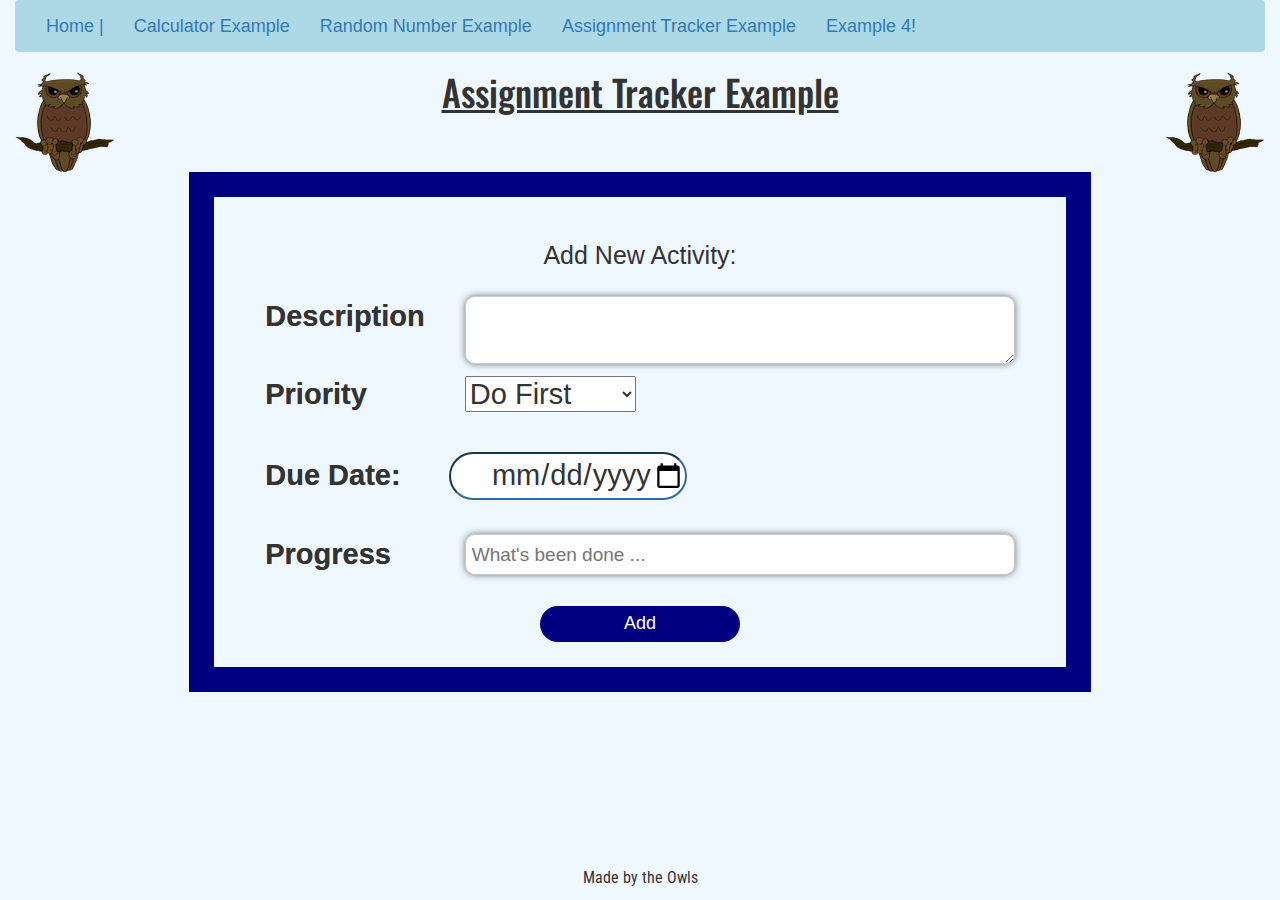
==== Assignment.html @ bef8b6e4 "Merge remote-tracking branch 'origin/master'" ====
<!DOCTYPE html>
<html lang="en">
<head>
    <meta charset="UTF-8">
    <meta name="viewport" content="width=device-width, initial-scale=1">
    <link rel="stylesheet" href="https://maxcdn.bootstrapcdn.com/bootstrap/3.4.0/css/bootstrap.min.css">
    <link rel="stylesheet" href="styles.css">
    <link rel="stylesheet" href="justinsonnen.css"> 
    <link href="https://fonts.googleapis.com/css?family=Oswald|Roboto+Condensed" rel="stylesheet">
<!--    <link rel="stylesheet" href="https://maxcdn.bootstrapcdn.com/bootstrap/3.3.7/css/bootstrap.min.css" integrity="sha384-BVYiiSIFeK1dGmJRAkycuHAHRg32OmUcww7on3RYdg4Va+PmSTsz/K68vbdEjh4u" crossorigin="anonymous">-->
    <link rel="shortcut icon" type="image/png" href="favicon-16x16.png"/>
    <script src="chance.js"></script>
    <script src="justinsonnen.js"></script>
    <script src="calc.js"></script>
    <script src="https://ajax.googleapis.com/ajax/libs/jquery/3.3.1/jquery.min.js"></script>
    <script src="https://maxcdn.bootstrapcdn.com/bootstrap/3.4.0/js/bootstrap.min.js"></script>

<!--    <script src="https://code.jquery.com/jquery-3.1.1.min.js" integrity="sha256-hVVnYaiADRTO2PzUGmuLJr8BLUSjGIZsDYGmIJLv2b8=" crossorigin="anonymous"></script>-->
<!--    <script src="https://maxcdn.bootstrapcdn.com/bootstrap/3.3.7/js/bootstrap.min.js" integrity="sha384-Tc5IQib027qvyjSMfHjOMaLkfuWVxZxUPnCJA7l2mCWNIpG9mGCD8wGNIcPD7Txa" crossorigin="anonymous"></script>-->

    <title>Owls</title>
</head>

<body onload="fetchAssn()" >
<div class="main-container">
    <div class="container-fluid">
        <nav class="navbar container-fluid">
            <a class="navbar-brand" href="index.html">Home |</a>
            <a class="navbar-brand" href="calculator.html">Calculator Example</a>
            <a class="navbar-brand" href="NumberGame.html">Random Number Example</a>
            <a class="navbar-brand" href="Assignment.html">Assignment Tracker Example</a>
            <a class="navbar-brand" href="Example4.html">Example 4!</a>
        </nav>
        <div class="text-center">
            <h1><span><img alt="Picture of an owl." src="owl-clip-art-23.png" class="leftImage"/></span>
                Assignment Tracker Example
                <span><img alt="Picture of an owl." src="owl-clip-art-23.png" class="rightImage"/></span>
            </h1>
        </div>
    </div>
    <div class="container">

      <div class= "content_container">
       <div class = "content_box">

        <h3 id= "sub_title">Add New Activity:</h3>

         <div id="form_box">

          <form id="assignmentInputForm">
           <div class="form-group">
             <label for= "assignmentDescInput">Description</label>
             <textarea rows="2" cols="20" class="input_box" id="assignmentDescInput" placeholder="What is the task...">
             </textarea>
           </div>

           <div class="form-group">
             <label class="select_box" for="assignmentPriorityInput">Priority</label>
             <select id="assignmentPriorityInput">
               <option value="Do First">Do First</option>
               <option value="Get Started">Get Started</option>
               <option value="No Rush">No Rush</option>
             </select>
           </div>

           <div class="form-group">
            <label class=select_box" for="duedate">Due Date:</label>
            <input type="date" id="duedate" name="duedate" value="dd-MM-yyyy"
              min="dd-MM-yyyy" max="dd-MM-yyyy">
           </div>

           <div class="form-group">
             <label for="progressInput">Progress</label>
             <input type="text" class="input_box" id="progressInput" placeholder="What's been done ...">
           </div>

           <div class="button_container">
            <button type="submit" class="button" onclick="saveAssignment()">Add</button>
           </div>
          </form>

         </div>
        </div>
       </div>
      <div class="col-lg-12">
        <div id="assignmentsList">
        </div>
      </div>
    </div>
        <footer>
            <div class="text-center">
            <p> Made by the Owls </p>
            </div>
        </footer>
    </div>
</body>
</html>
---- styles.css ----
html,
body {
    height: 100%;
    position: relative;
}

.main-container {
    min-height: 100vh; /* will cover the 100% of viewport */
    overflow: hidden;
    display: block;
    position: relative;
    padding-bottom: 100px; /* height of your footer */
}

.rightImage{
    float: right;
}
.leftImage{
    float: left;
}

.navbar {
    background: lightblue;
}
body {
    background: aliceblue;
}

h1, h2{
    text-decoration: underline;
}



input{
    text-align: right;
    border-radius: 50px;
    border-color: #2e6da4;}
output {
    display: inline;
}

h1, h2{
    font-family: 'Oswald', sans-serif;
}

h3{
    text-emphasis: black;
}

p, li{
    font-family: 'Roboto Condensed', sans-serif;
    font-size: medium;
}

#addResult, #subResult, #divResult, #multResult{
    color: green;
}

#addError, #subError, #multError, #divError{
    color: red;
}
#addButton, #subButton, #divButton, #multButton{
    margin: 2%;
}

.scriptExample{
    text-decoration: underline;
}

footer {
    position: absolute;
    bottom: 0;
    width: 100%;
}
---- justinsonnen.css ----
#main_title {
  font-size: 40px;
  text-align: center;
  width: 100%
}


#sub_title {
  font-size: 25px;
}

.content_container {
  text-align: center;
}


.content_box{
  display: inline-block;
  padding: 25px;
  border: 25px solid navy;
}


.form-group {
  text-align: left;
  padding: 6px;
  font-size: 29px;
  margin: 20px;
  text-shadow: 0px 0px 0px rgba(66,66,66,.79);   
}


.form-group label {
  padding-right: 40px;
}


.input_box {
  width: 550px;
  padding: 6px;
  font-size: 19px;
  border-width: 1px;
  border-color: #CCCCCC;
  background-color: #FFFFFF;
  color: #000000;
  border-style: solid;
  border-radius: 10px;
  box-shadow: 0px 0px 7px rgba(66,66,66,.75);
  float: right;
  text-align: left;
}

.select_box label {
  width: 150px;
  margin-left: 50px;
  padding: 6px;
  font-size: 19px;
  border-width: 1px;
  border-color: #CCCCCC;
  background-color: #FFFFFF;
  color: #000000;
  border-style: solid;
  border-radius: 40px;
  box-shadow: 0px 0px 7px rgba(66,66,66,.75);
}


#assignmentPriorityInput {
  margin-left: 50px;
}

.button_container {
  text-align: center;
}

.button {
  width: 200px;
  height: 36px;
  border-radius: 18px;
  background-color: navy;
  border: solid 1px transparent;
  color: #fff;
  font-size: 18px;
  font-weight: 300;
  cursor: pointer;
  transition: all .1s ease-in-out;
  }

.button:hover {
  background-color: #1c89ff;
  border-color: #fff;
  transition: all .1s ease-in-out;
  }


.erasebutton {
  float: right;
}
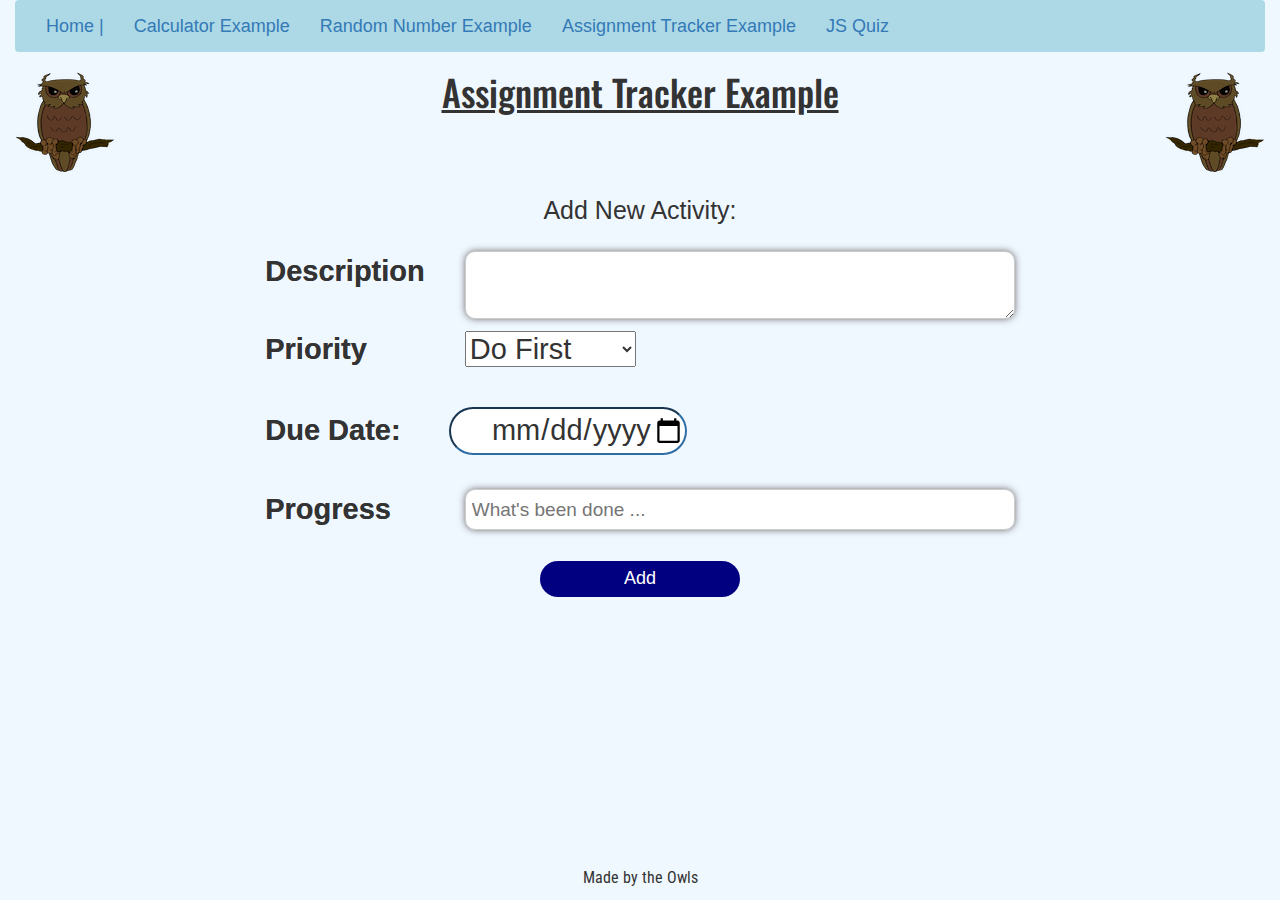
==== commit ce1e2fd5: "Added js quiz and styles" ====
--- a/Assignment.html
+++ b/Assignment.html
@@ -29,7 +29,9 @@
             <a class="navbar-brand" href="calculator.html">Calculator Example</a>
             <a class="navbar-brand" href="NumberGame.html">Random Number Example</a>
             <a class="navbar-brand" href="Assignment.html">Assignment Tracker Example</a>
-            <a class="navbar-brand" href="Example4.html">Example 4!</a>
+<!--            <a class="navbar-brand" href="Example4.html">Example 4!</a>-->
+            <a class="navbar-brand" href="Quiz.html">JS Quiz</a>
+
         </nav>
         <div class="text-center">
             <h1><span><img alt="Picture of an owl." src="owl-clip-art-23.png" class="leftImage"/></span>
--- a/styles.css
+++ b/styles.css
@@ -31,7 +31,6 @@
 }
 
 
-
 input{
     text-align: right;
     border-radius: 50px;
@@ -63,10 +62,44 @@
 #addButton, #subButton, #divButton, #multButton{
     margin: 2%;
 }
-
+#q1 {
+    display: none;
+}
+#q2 {
+    display: none;
+}
+#q3 {
+    display: none;
+}
+h3{
+    margin-top: 0;
+}
 .scriptExample{
     text-decoration: underline;
 }
+
+.bottom-space{
+    margin-bottom: 10px;
+}
+.game{
+    border: 3px solid #2e6da4;
+    border-radius: 50px;
+    padding: 10px;
+    margin-bottom: 0;
+    margin-top: 2%;
+}
+#name{
+    text-decoration: underline;
+}
+.username{
+    margin-left: 10%;
+
+}
+.scoreBoard{
+    margin-right: 10%;
+
+}
+
 
 footer {
     position: absolute;
--- a/justinsonnen.css
+++ b/justinsonnen.css
@@ -18,7 +18,7 @@
 .content_box{
   display: inline-block;
   padding: 25px;
-  border: 25px solid navy;
+
 }
 
 
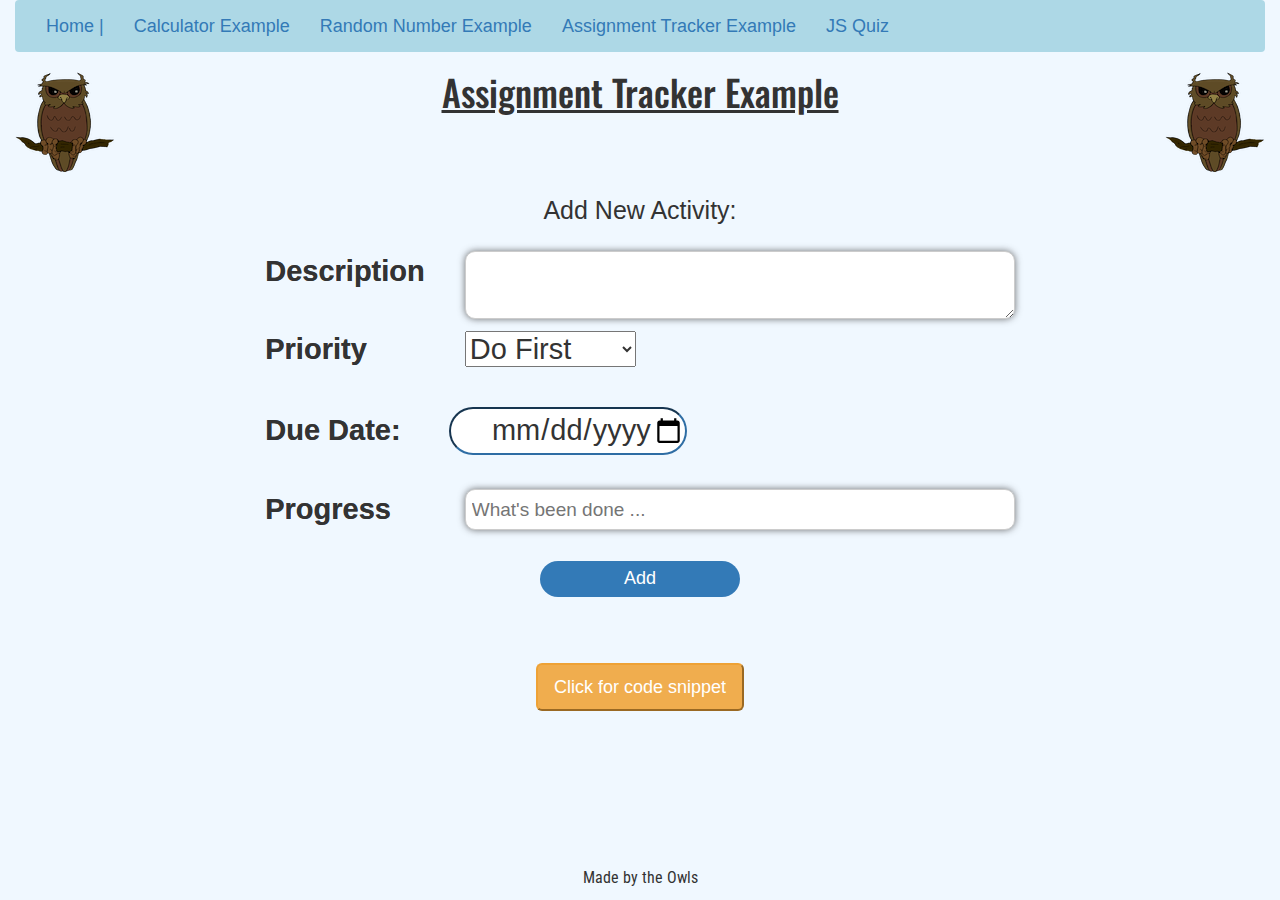
==== commit 08c3c21d: "Added code snippets" ====
--- a/Assignment.html
+++ b/Assignment.html
@@ -88,6 +88,12 @@
         <div id="assignmentsList">
         </div>
       </div>
+    </div><br><br>
+    <div class="text-center">
+        <button type="submit"  onclick="showCodeForAssignment()" class="btn-lg btn-warning" >Click for code snippet</button>
+    </div>
+    <div id="assignmentCode" class="text-center pic">
+        <img alt="code picture" src="assignmentPic.png"/>
     </div>
         <footer>
             <div class="text-center">
--- a/styles.css
+++ b/styles.css
@@ -71,6 +71,32 @@
 #q3 {
     display: none;
 }
+#q4 {
+    display:none;
+}
+#q5 {
+    display:none;
+}
+#quizCode{
+    display: none;
+}
+#calcCodePic{
+    display: none;
+}
+#NumberGameCode{
+    display: none;
+}
+#finished{
+    display: none;
+}
+.congratsTitle{
+    font-family: 'VT323', monospace;
+    font-size: 1.6em;
+}
+.scoreTitle{
+    font-family: 'VT323', monospace;
+    font-size: 1.2em;
+}
 h3{
     margin-top: 0;
 }
@@ -88,6 +114,9 @@
     margin-bottom: 0;
     margin-top: 2%;
 }
+.pic{
+    padding-top: 5%;
+}
 #name{
     text-decoration: underline;
 }
@@ -99,10 +128,16 @@
     margin-right: 10%;
 
 }
-
+.quizPic{
+    padding-bottom: 10px;
+}
+.quizInput{
+    width: 50px;
+}
 
 footer {
     position: absolute;
     bottom: 0;
     width: 100%;
-}+}
+
--- a/justinsonnen.css
+++ b/justinsonnen.css
@@ -78,7 +78,7 @@
   width: 200px;
   height: 36px;
   border-radius: 18px;
-  background-color: navy;
+  background-color: #337ab7;
   border: solid 1px transparent;
   color: #fff;
   font-size: 18px;
@@ -97,3 +97,7 @@
 .erasebutton {
   float: right;
 }
+
+#assignmentCode{
+  display: none;
+}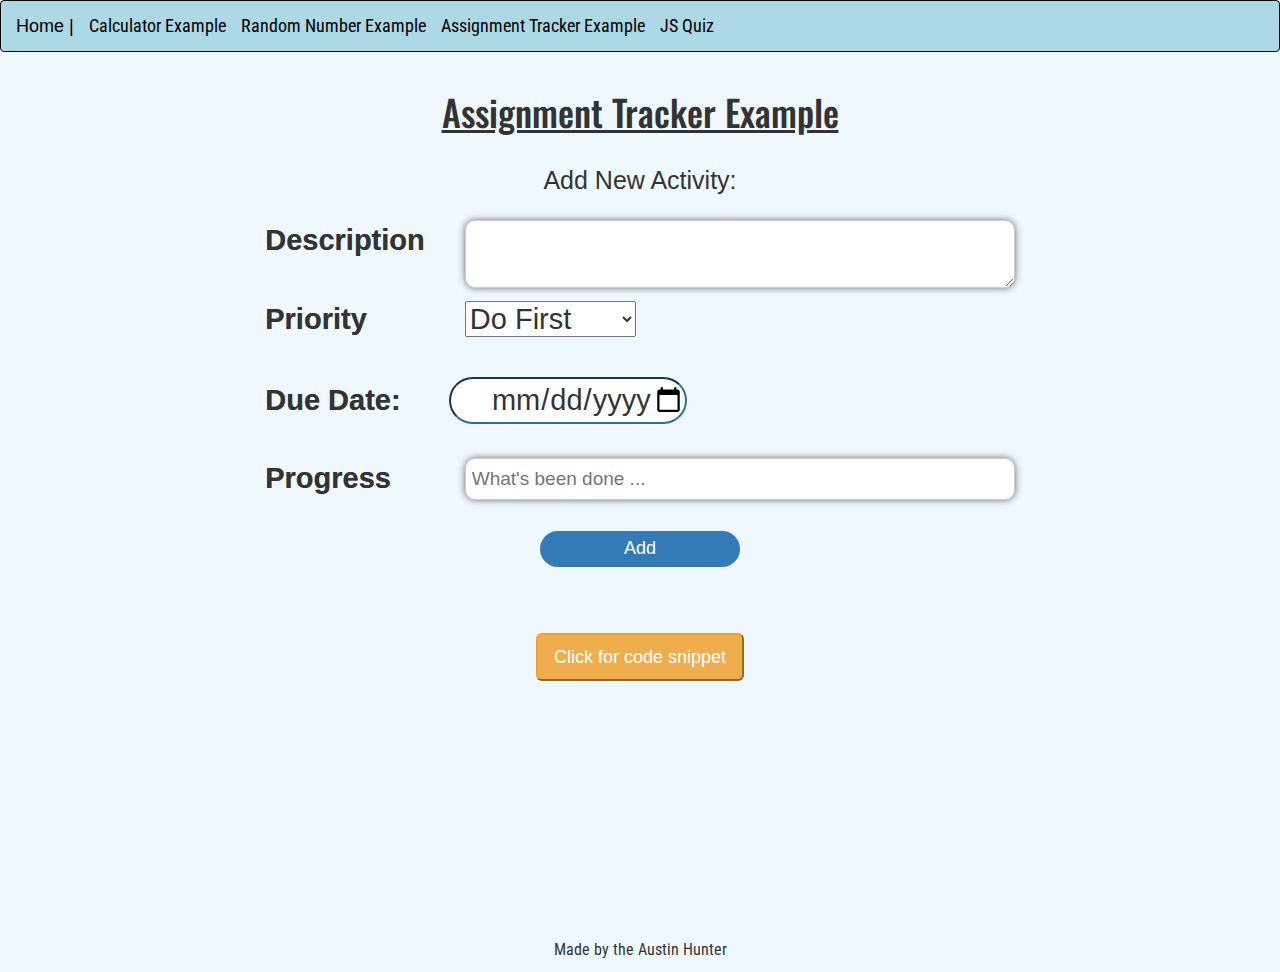
==== commit df97f4be: "Added new nav bar" ====
--- a/Assignment.html
+++ b/Assignment.html
@@ -7,37 +7,40 @@
     <link rel="stylesheet" href="styles.css">
     <link rel="stylesheet" href="justinsonnen.css"> 
     <link href="https://fonts.googleapis.com/css?family=Oswald|Roboto+Condensed" rel="stylesheet">
-<!--    <link rel="stylesheet" href="https://maxcdn.bootstrapcdn.com/bootstrap/3.3.7/css/bootstrap.min.css" integrity="sha384-BVYiiSIFeK1dGmJRAkycuHAHRg32OmUcww7on3RYdg4Va+PmSTsz/K68vbdEjh4u" crossorigin="anonymous">-->
     <link rel="shortcut icon" type="image/png" href="favicon-16x16.png"/>
     <script src="chance.js"></script>
     <script src="justinsonnen.js"></script>
     <script src="calc.js"></script>
     <script src="https://ajax.googleapis.com/ajax/libs/jquery/3.3.1/jquery.min.js"></script>
     <script src="https://maxcdn.bootstrapcdn.com/bootstrap/3.4.0/js/bootstrap.min.js"></script>
-
-<!--    <script src="https://code.jquery.com/jquery-3.1.1.min.js" integrity="sha256-hVVnYaiADRTO2PzUGmuLJr8BLUSjGIZsDYGmIJLv2b8=" crossorigin="anonymous"></script>-->
-<!--    <script src="https://maxcdn.bootstrapcdn.com/bootstrap/3.3.7/js/bootstrap.min.js" integrity="sha384-Tc5IQib027qvyjSMfHjOMaLkfuWVxZxUPnCJA7l2mCWNIpG9mGCD8wGNIcPD7Txa" crossorigin="anonymous"></script>-->
-
-    <title>Owls</title>
+    <title>JS Intro</title>
 </head>
 
 <body onload="fetchAssn()" >
+<nav class="navbar navbar-inverse">
+    <div class="container-fluid">
+        <div class="navbar-header">
+            <button type="button" class="navbar-toggle" data-toggle="collapse" data-target="#myNavbar">
+                <span class="icon-bar"></span>
+                <span class="icon-bar"></span>
+                <span class="icon-bar"></span>
+            </button>
+            <a class="navbar-brand" href="index.html">Home |</a>
+        </div>
+        <div class="collapse navbar-collapse" id="myNavbar">
+            <ul class="nav navbar-nav navbar-left">
+                <li><a class="navbar-brand" href="calculator.html">Calculator Example</a></li>
+                <li><a class="navbar-brand" href="NumberGame.html">Random Number Example</a></li>
+                <li><a class="navbar-brand" href="Assignment.html">Assignment Tracker Example</a></li>
+                <li><a class="navbar-brand" href="Quiz.html">JS Quiz</a></li>
+            </ul>
+        </div>
+    </div>
+</nav>
 <div class="main-container">
     <div class="container-fluid">
-        <nav class="navbar container-fluid">
-            <a class="navbar-brand" href="index.html">Home |</a>
-            <a class="navbar-brand" href="calculator.html">Calculator Example</a>
-            <a class="navbar-brand" href="NumberGame.html">Random Number Example</a>
-            <a class="navbar-brand" href="Assignment.html">Assignment Tracker Example</a>
-<!--            <a class="navbar-brand" href="Example4.html">Example 4!</a>-->
-            <a class="navbar-brand" href="Quiz.html">JS Quiz</a>
-
-        </nav>
         <div class="text-center">
-            <h1><span><img alt="Picture of an owl." src="owl-clip-art-23.png" class="leftImage"/></span>
-                Assignment Tracker Example
-                <span><img alt="Picture of an owl." src="owl-clip-art-23.png" class="rightImage"/></span>
-            </h1>
+            <h1>Assignment Tracker Example</h1>
         </div>
     </div>
     <div class="container">
@@ -97,7 +100,7 @@
     </div>
         <footer>
             <div class="text-center">
-            <p> Made by the Owls </p>
+            <p> Made by the Austin Hunter </p>
             </div>
         </footer>
     </div>
--- a/styles.css
+++ b/styles.css
@@ -21,6 +21,9 @@
 
 .navbar {
     background: lightblue;
+}
+.navbar-inverse .navbar-brand{
+    color: black !important;
 }
 body {
     background: aliceblue;
